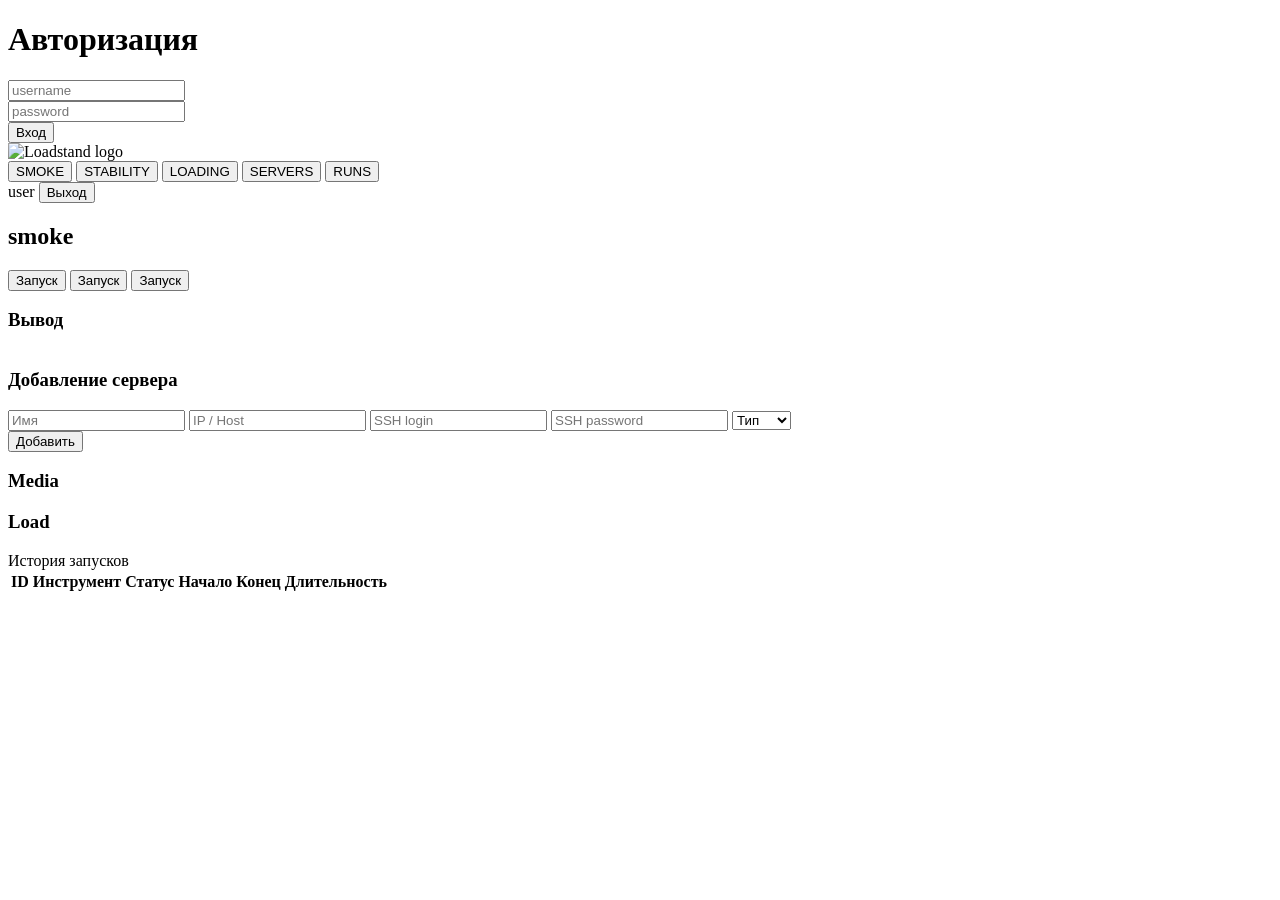
==== frontend/index.html @ d86d36a7 "[dev] run-result web-back + fixes" ====
<!doctype html>
<html lang="ru">
<head>
  <meta charset="utf-8" />
  <meta name="viewport" content="width=device-width,initial-scale=1" />
  <title>Loadstand</title>
  <link rel="stylesheet" href="/static/styles.css" />
</head>
<body>
  <div id="root" class="app">
<!-- авторизация -->
    <div id="login-card" class="card center">
      <h1 class="title">Авторизация</h1>
      <div class="field">
        <input id="username" class="input" placeholder="username" />
      </div>
      <div class="field">
        <input id="password" class="input" type="password" placeholder="password" />
      </div>
      <div class="actions">
        <button id="btn-login" class="btn primary">Вход</button>
      </div>
      <div id="login-error" class="error"></div>
    </div>
<!-- header табы -->
    <div id="app-ui" class="hidden">
      <header class="app-header">
        <div class="header-left">
          <img src="/api/logo" alt="Loadstand logo" class="site-logo" />
          <div class="tabs" role="tablist">
            <button data-route="/smoke" class="tab active">SMOKE</button>
            <button data-route="/stability" class="tab">STABILITY</button>
            <button data-route="/loading" class="tab">LOADING</button>
            <button data-route="/servers" class="tab">SERVERS</button>
            <button data-route="/runs" class="tab">RUNS</button>
          </div>
        </div>
<!-- header справа -->
        <div class="header-right">
          <span id="user-badge" class="badge">user</span>
          <button id="btn-logout" class="btn ghost">Выход</button>
        </div>
      </header>
<!-- контент на страницах -->
      <main class="page-content">
        <section id="tests-panel" class="panel panel-wide">
          <h2 id="panel-title">smoke</h2>
          <div class="control-row">
            <button id="smoke_button" class="btn primary">Запуск</button>
            <button id="loading_button" class="btn primary hidden">Запуск</button>
            <button id="stability_button" class="btn primary hidden">Запуск</button>
          </div>
          <div class="output">
            <h3>Вывод</h3>
            <pre id="tool-output" style="white-space: pre-wrap; max-height:400px; overflow:auto;"></pre>
          </div>
        </section>
<!-- страница серверы -->
        <section id="servers-panel" class="panel panel-wide hidden"> 
        <h3>Добавление сервера</h3>
          <input id="srv-name" placeholder="Имя">
          <input id="srv-host" placeholder="IP / Host">
          <input id="srv-login" placeholder="SSH login">
          <input id="srv-password" type="password" placeholder="SSH password">
          <select id="srv-type">
              <option value="">Тип</option>
              <option value="media">Media</option>
              <option value="load">Load</option>
          </select>
          <div id="server-details"class="card hidden"></div>
          <button id="add-server-btn">
              Добавить
          </button>
                  <div class="servers-columns">
              <div>
                  <h3>Media</h3>
                  <div id="media-list"></div>
              </div>
              <div>
                  <h3>Load</h3>
                  <div id="load-list"></div>
              </div>
          </div>
        </section>
<!-- блок runs -->
<div id="runs-panel" class="hidden">
  <div class="runs-header">
    История запусков
  </div>
    <table class="runs-table">
      <thead>
      <tr>
        <th>ID</th>
        <th>Инструмент</th>
        <th>Статус</th>
        <th>Начало</th>
        <th>Конец</th>
        <th>Длительность</th>
      </tr>
    </thead>
    <tbody id="runs-body"></tbody>
    </table>
</div>
<!-- стяг app.js -->
  <script type="module" src="/static/js/app.js"></script>
</body>
</html>
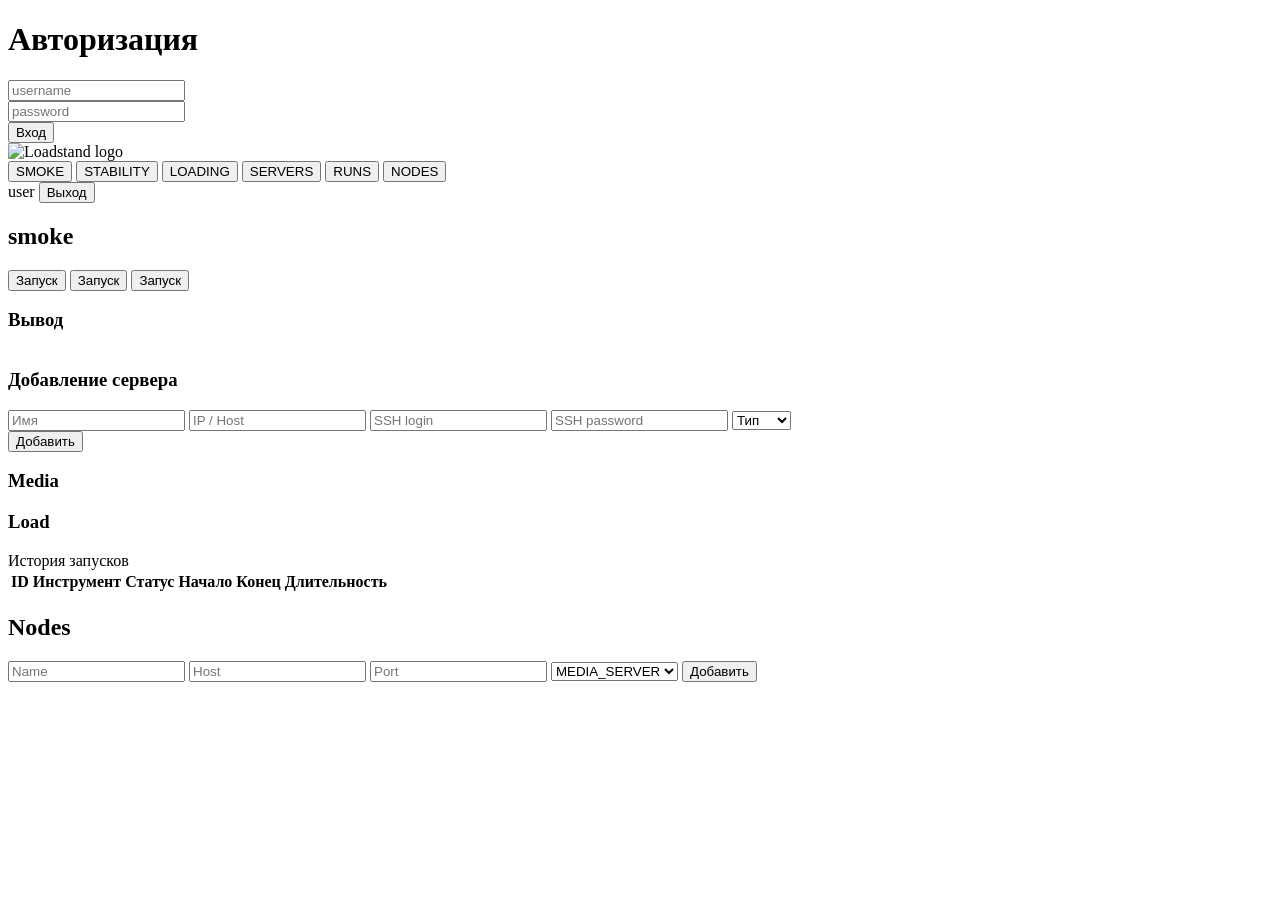
==== commit da9b2fa5: "[dev] node manager" ====
--- a/frontend/index.html
+++ b/frontend/index.html
@@ -33,6 +33,7 @@
             <button data-route="/loading" class="tab">LOADING</button>
             <button data-route="/servers" class="tab">SERVERS</button>
             <button data-route="/runs" class="tab">RUNS</button>
+            <button data-route="/nodes" class="tab">NODES</button>
           </div>
         </div>
 <!-- header справа -->
@@ -101,6 +102,22 @@
     <tbody id="runs-body"></tbody>
     </table>
 </div>
+<!-- блок nodes -->
+<div id="nodes-panel" class="hidden">
+    <h2>Nodes</h2>
+    <div>
+        <input id="node-name" placeholder="Name" />
+        <input id="node-host" placeholder="Host" />
+        <input id="node-port" placeholder="Port" />
+        <select id="node-role">
+            <option value="MEDIA_SERVER">MEDIA_SERVER</option>
+            <option value="LOAD_SERVER">LOAD_SERVER</option>
+        </select>
+        <button id="node-save-btn">Добавить</button>
+    </div>
+    <div id="nodes-list"></div>
+    <div id="node-details" class="hidden"></div>
+</div>
 <!-- стяг app.js -->
   <script type="module" src="/static/js/app.js"></script>
 </body>
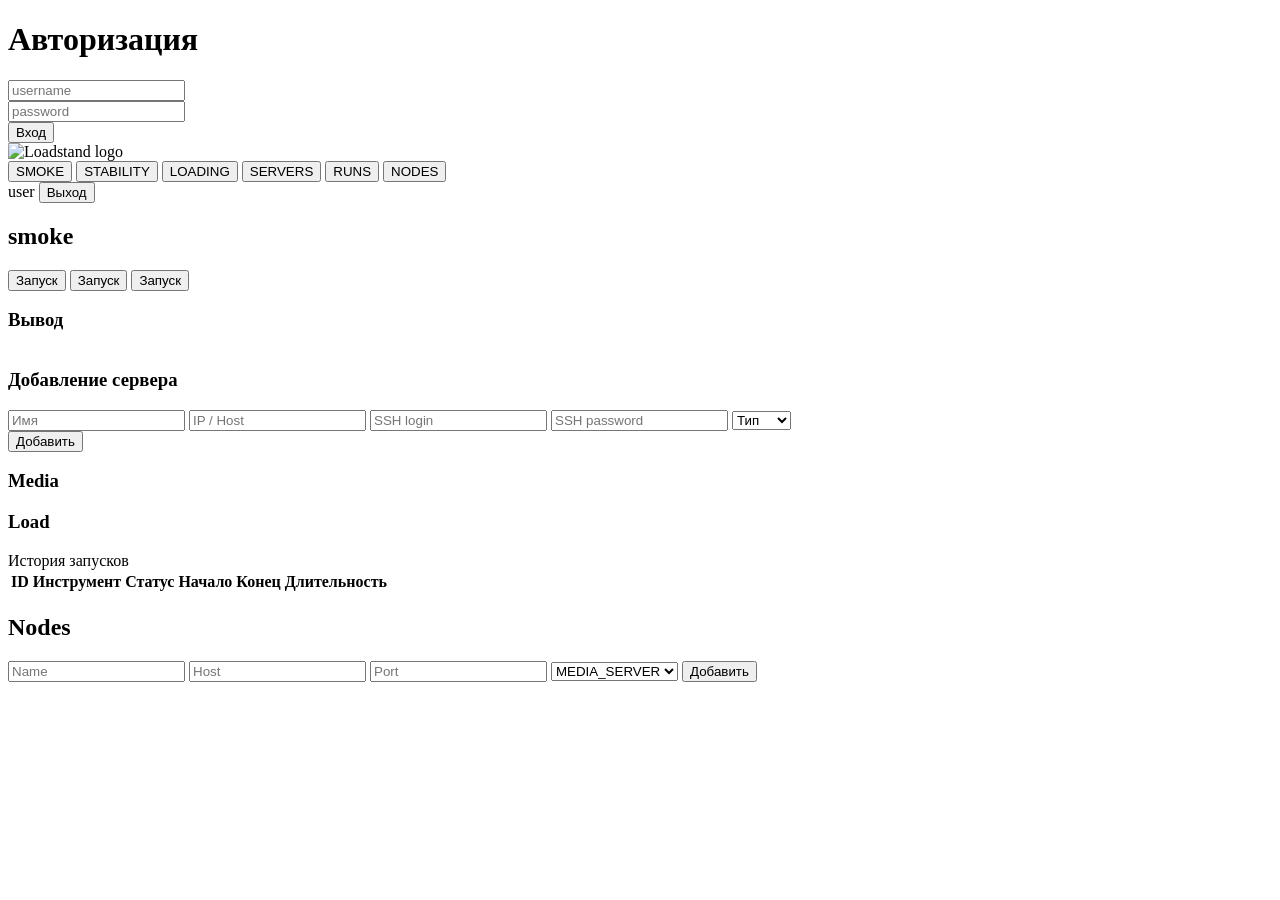
==== commit 5e067a05: "[dev] test new ci/cd" ====
--- a/frontend/index.html
+++ b/frontend/index.html
@@ -3,7 +3,7 @@
 <head>
   <meta charset="utf-8" />
   <meta name="viewport" content="width=device-width,initial-scale=1" />
-  <title>Loadstand</title>
+  <title>Loadstand MVP</title>
   <link rel="stylesheet" href="/static/styles.css" />
 </head>
 <body>
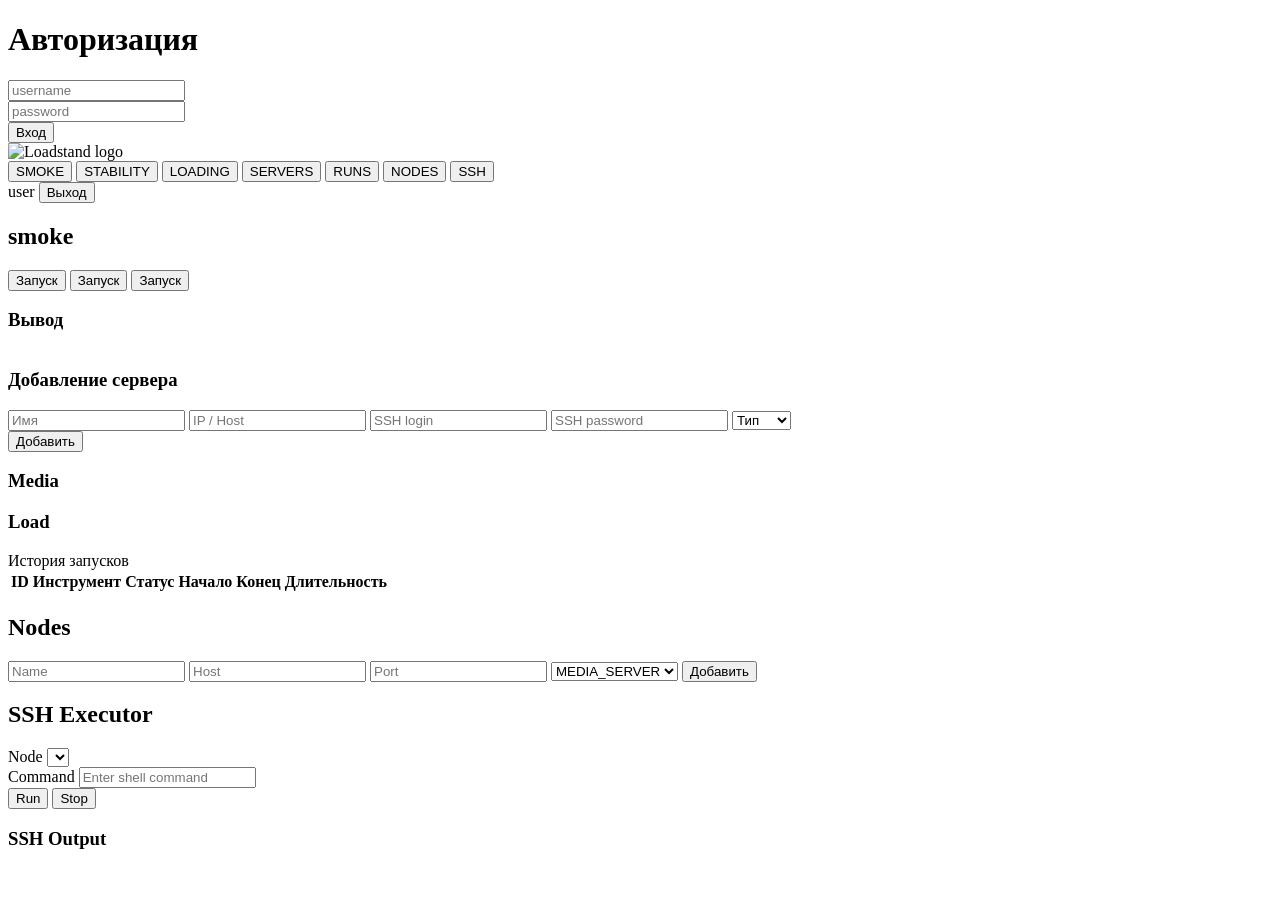
==== commit 67cabdbd: "[dev] ssh_service stage 3" ====
--- a/frontend/index.html
+++ b/frontend/index.html
@@ -34,6 +34,7 @@
             <button data-route="/servers" class="tab">SERVERS</button>
             <button data-route="/runs" class="tab">RUNS</button>
             <button data-route="/nodes" class="tab">NODES</button>
+            <button data-route="/ssh" class="tab">SSH</button>
           </div>
         </div>
 <!-- header справа -->
@@ -118,6 +119,29 @@
     <div id="nodes-list"></div>
     <div id="node-details" class="hidden"></div>
 </div>
+<!-- блок ssh -->
+<div id="ssh-panel" class="hidden">
+  <div class="ssh-header">
+    <h2>SSH Executor</h2>
+  </div>
+  <div class="control-row">
+    <label for="ssh-node">Node</label>
+    <select id="ssh-node"></select>
+  </div>
+  <div class="control-row">
+    <label for="ssh-command">Command</label>
+    <input id="ssh-command" placeholder="Enter shell command" />
+  </div>
+  <div class="buttons">
+    <button id="ssh-run-btn" class="btn primary">Run</button>
+    <button id="ssh-stop-btn" class="btn ghost">Stop</button>
+  </div>
+  <div class="ssh-status" id="ssh-status"></div>
+  <div class="output">
+    <h3>SSH Output</h3>
+    <pre id="ssh-output" style="white-space: pre-wrap; max-height:400px; overflow:auto;"></pre>
+  </div>
+</div>
 <!-- стяг app.js -->
   <script type="module" src="/static/js/app.js"></script>
 </body>
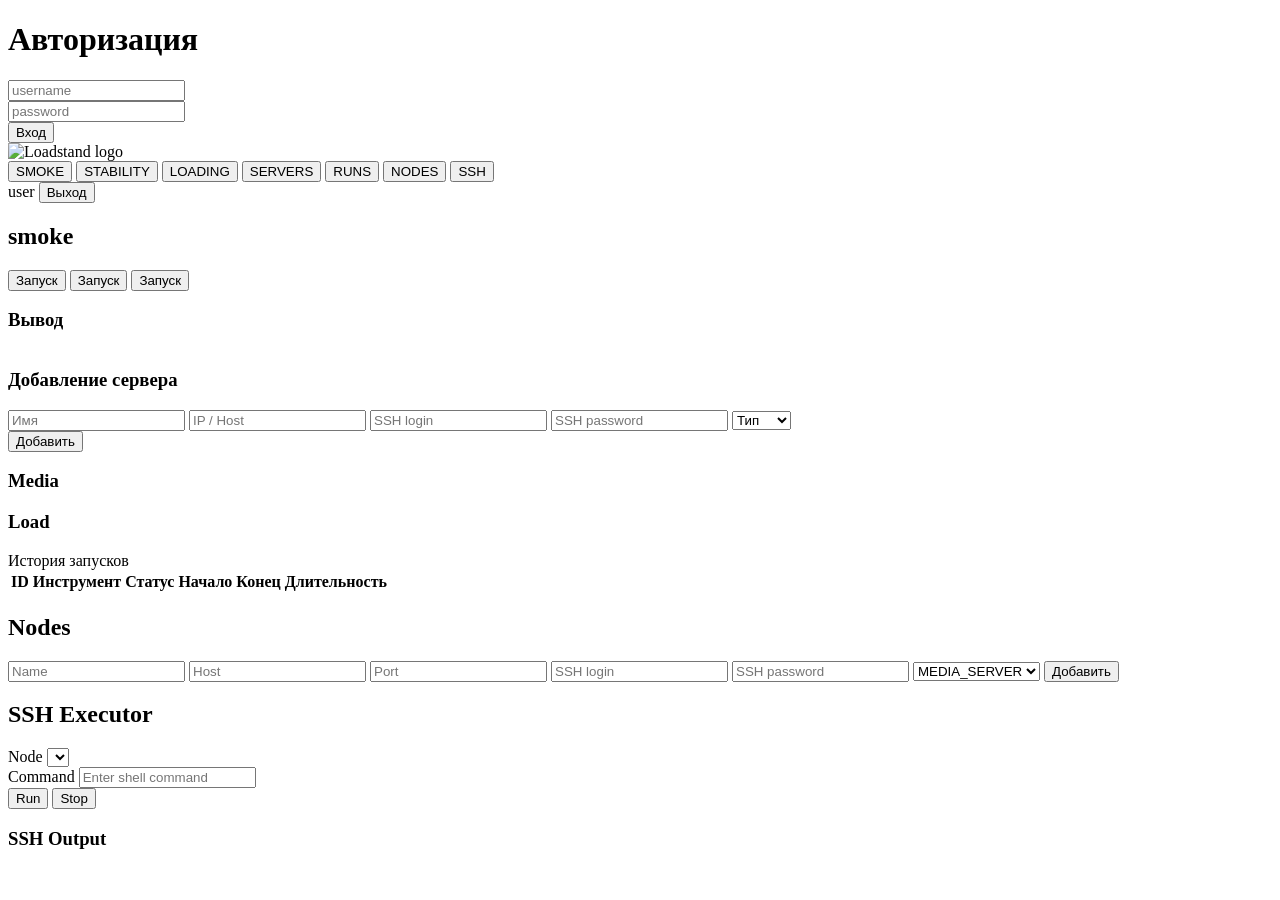
==== commit 26ce539d: "[bug] ssh.service fix" ====
--- a/frontend/index.html
+++ b/frontend/index.html
@@ -110,6 +110,8 @@
         <input id="node-name" placeholder="Name" />
         <input id="node-host" placeholder="Host" />
         <input id="node-port" placeholder="Port" />
+      <input id="node-ssh-login" placeholder="SSH login" />
+      <input id="node-ssh-password" placeholder="SSH password" type="password" />
         <select id="node-role">
             <option value="MEDIA_SERVER">MEDIA_SERVER</option>
             <option value="LOAD_SERVER">LOAD_SERVER</option>
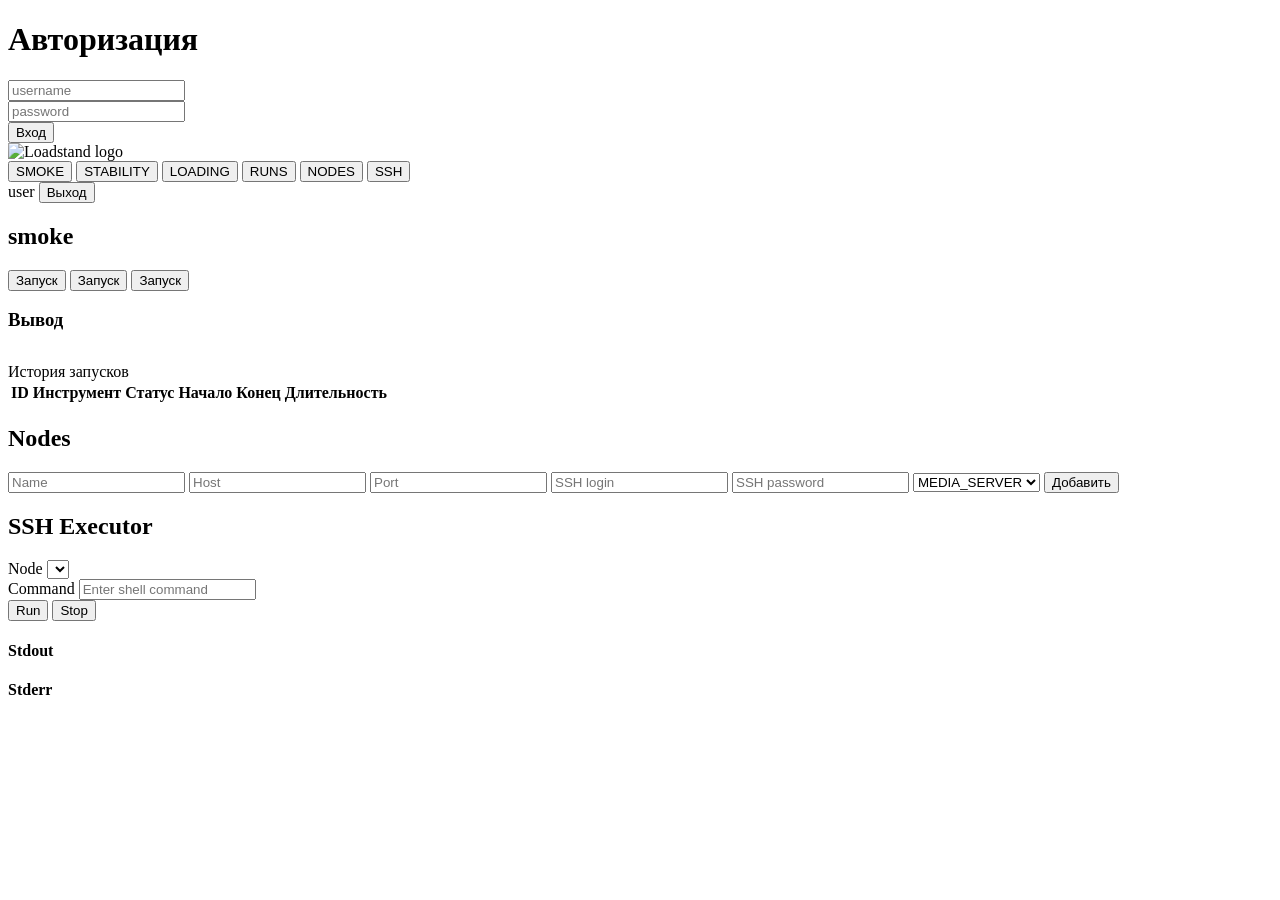
==== commit db9cb865: "[dev] delete servers" ====
--- a/frontend/index.html
+++ b/frontend/index.html
@@ -31,7 +31,6 @@
             <button data-route="/smoke" class="tab active">SMOKE</button>
             <button data-route="/stability" class="tab">STABILITY</button>
             <button data-route="/loading" class="tab">LOADING</button>
-            <button data-route="/servers" class="tab">SERVERS</button>
             <button data-route="/runs" class="tab">RUNS</button>
             <button data-route="/nodes" class="tab">NODES</button>
             <button data-route="/ssh" class="tab">SSH</button>
@@ -58,32 +57,6 @@
           </div>
         </section>
 <!-- страница серверы -->
-        <section id="servers-panel" class="panel panel-wide hidden"> 
-        <h3>Добавление сервера</h3>
-          <input id="srv-name" placeholder="Имя">
-          <input id="srv-host" placeholder="IP / Host">
-          <input id="srv-login" placeholder="SSH login">
-          <input id="srv-password" type="password" placeholder="SSH password">
-          <select id="srv-type">
-              <option value="">Тип</option>
-              <option value="media">Media</option>
-              <option value="load">Load</option>
-          </select>
-          <div id="server-details"class="card hidden"></div>
-          <button id="add-server-btn">
-              Добавить
-          </button>
-                  <div class="servers-columns">
-              <div>
-                  <h3>Media</h3>
-                  <div id="media-list"></div>
-              </div>
-              <div>
-                  <h3>Load</h3>
-                  <div id="load-list"></div>
-              </div>
-          </div>
-        </section>
 <!-- блок runs -->
 <div id="runs-panel" class="hidden">
   <div class="runs-header">
@@ -122,7 +95,7 @@
     <div id="node-details" class="hidden"></div>
 </div>
 <!-- блок ssh -->
-<div id="ssh-panel" class="hidden">
+<div id="ssh-panel" class="hidden panel panel-wide">
   <div class="ssh-header">
     <h2>SSH Executor</h2>
   </div>
@@ -139,9 +112,15 @@
     <button id="ssh-stop-btn" class="btn ghost">Stop</button>
   </div>
   <div class="ssh-status" id="ssh-status"></div>
-  <div class="output">
-    <h3>SSH Output</h3>
-    <pre id="ssh-output" style="white-space: pre-wrap; max-height:400px; overflow:auto;"></pre>
+  <div class="ssh-windows">
+    <div class="ssh-stdout">
+      <h4>Stdout</h4>
+      <pre id="ssh-stdout" class="ssh-pre"></pre>
+    </div>
+    <div class="ssh-stderr">
+      <h4>Stderr</h4>
+      <pre id="ssh-stderr" class="ssh-pre"></pre>
+    </div>
   </div>
 </div>
 <!-- стяг app.js -->
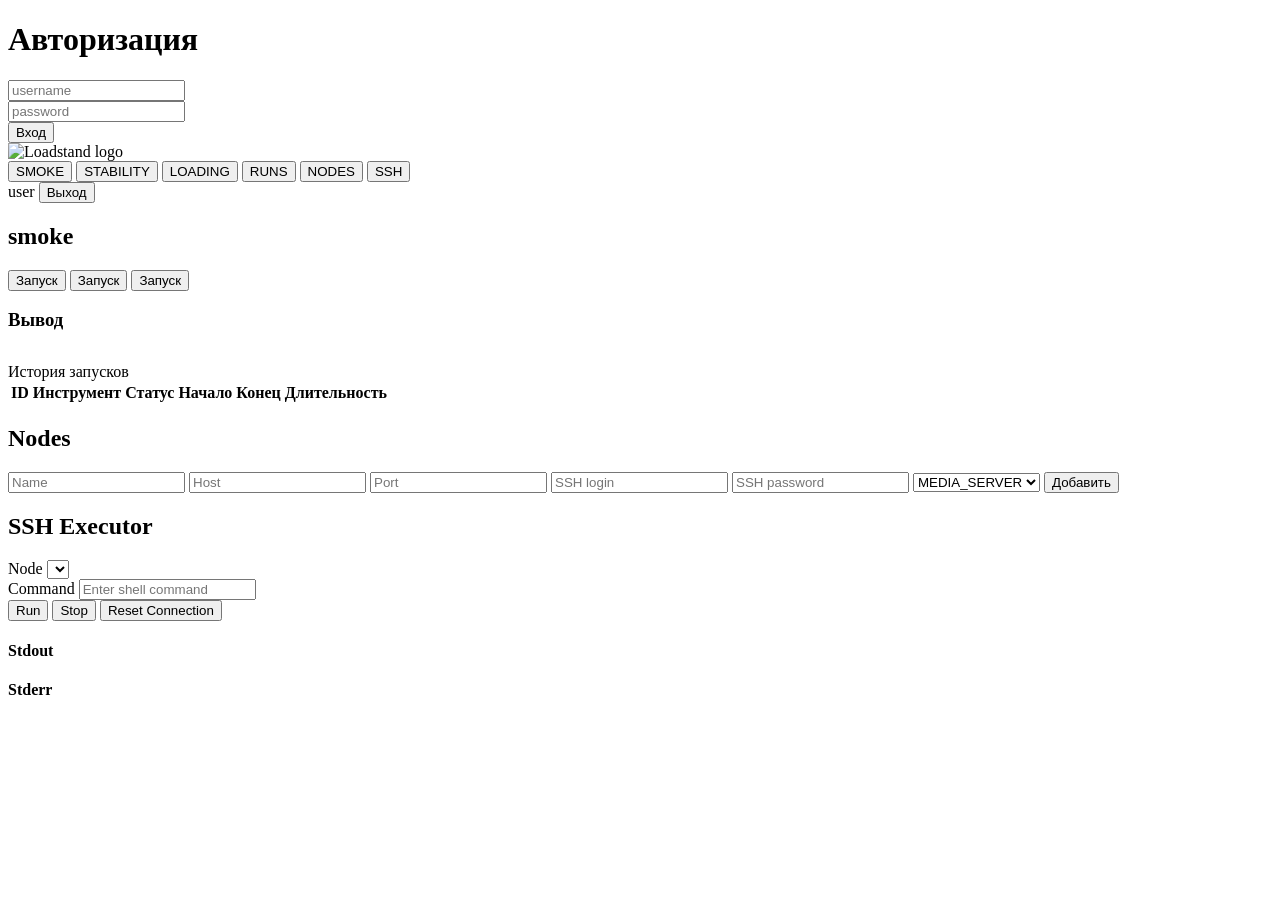
==== commit 73aa0bf7: "[dev] ssh.status + fix node.status" ====
--- a/frontend/index.html
+++ b/frontend/index.html
@@ -110,6 +110,7 @@
   <div class="buttons">
     <button id="ssh-run-btn" class="btn primary">Run</button>
     <button id="ssh-stop-btn" class="btn ghost">Stop</button>
+    <button id="ssh-reset-btn" class="btn ghost">Reset Connection</button>
   </div>
   <div class="ssh-status" id="ssh-status"></div>
   <div class="ssh-windows">
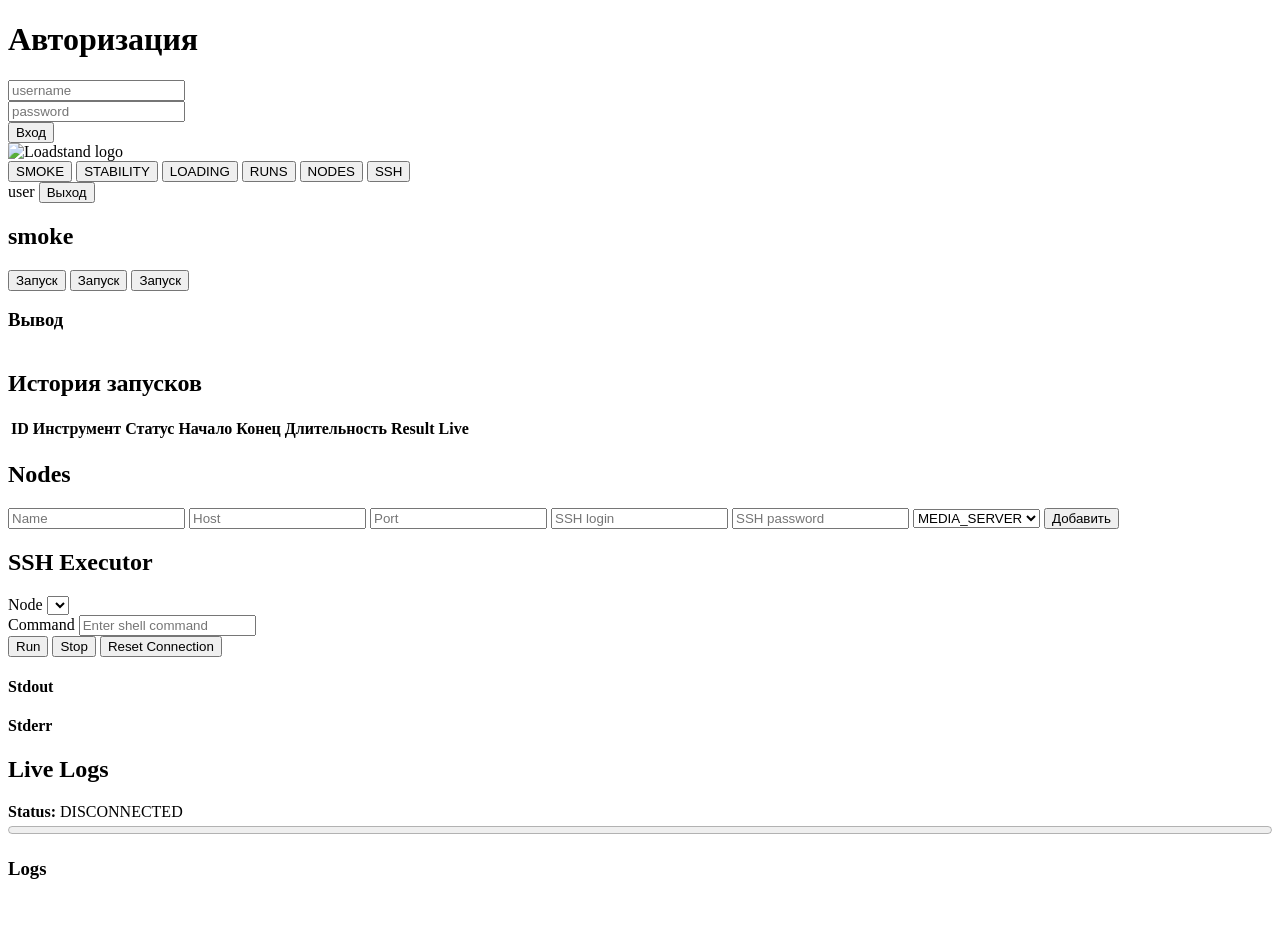
==== commit 0cae110f: "[dev] backend+frontend (stage 5)" ====
--- a/frontend/index.html
+++ b/frontend/index.html
@@ -58,12 +58,12 @@
         </section>
 <!-- страница серверы -->
 <!-- блок runs -->
-<div id="runs-panel" class="hidden">
+<div id="runs-panel" class="hidden panel panel-wide">
   <div class="runs-header">
-    История запусков
+    <h2>История запусков</h2>
   </div>
-    <table class="runs-table">
-      <thead>
+  <table class="runs-table">
+    <thead>
       <tr>
         <th>ID</th>
         <th>Инструмент</th>
@@ -71,10 +71,13 @@
         <th>Начало</th>
         <th>Конец</th>
         <th>Длительность</th>
+        <th>Result</th>
+        <th>Live</th>
       </tr>
     </thead>
-    <tbody id="runs-body"></tbody>
-    </table>
+    <tbody id="runs-body">
+    </tbody>
+  </table>
 </div>
 <!-- блок nodes -->
 <div id="nodes-panel" class="hidden">
@@ -124,6 +127,37 @@
     </div>
   </div>
 </div>
+<!-- блок wss -->
+<div id="run-live-panel" class="hidden panel panel-wide">
+    <div class="runs-header">
+        <h2>Live Logs</h2>
+    </div>
+    <div class="control-row">
+        <strong>Status:</strong>
+        <span id="live-status">
+            DISCONNECTED
+        </span>
+    </div>
+    <div class="control-row">
+        <progress
+            id="live-progress"
+            max="100"
+            value="0"
+            style="width:100%">
+        </progress>
+    </div>
+    <div class="output">
+        <h3>Logs</h3>
+        <pre
+            id="live-logs"
+            style="
+                white-space: pre-wrap;
+                max-height: 500px;
+                overflow: auto;
+            ">
+        </pre>
+    </div>
+</div>
 <!-- стяг app.js -->
   <script type="module" src="/static/js/app.js"></script>
 </body>
